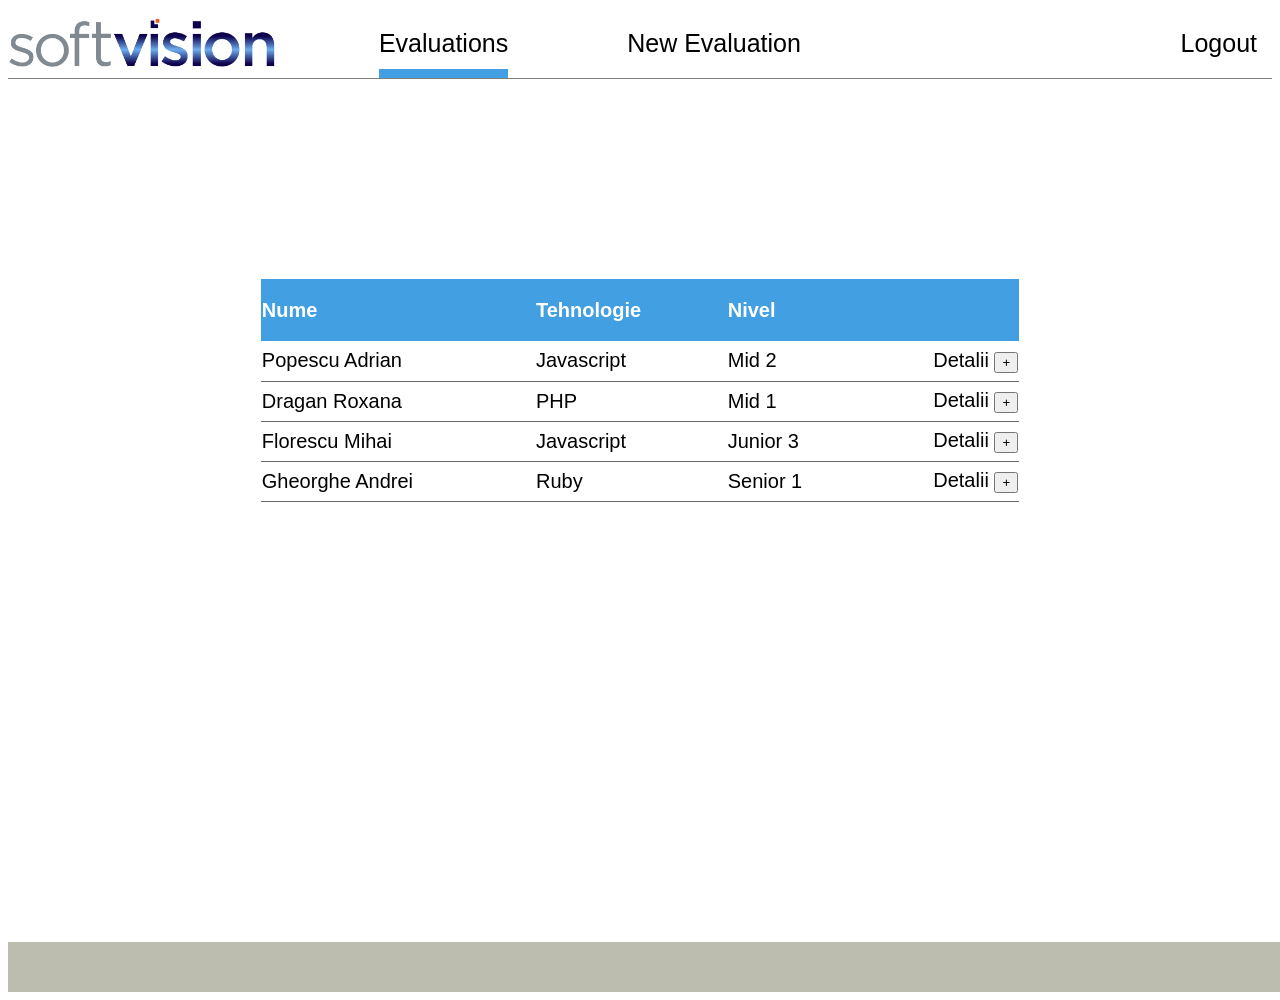
==== evaluations.html @ 37555385 "Evaluations Andreea" ====
<!DOCTYPE html>
<html>
	<head>
		<title>Evaluations</title>
		<style>
		.header {
			height: 70px;
			border-bottom: 1px solid grey;
		
		}

		#footer {
			height: 50px; 
			margin: auto;
			line-height: 50px;
			background-color: #bcbcaf;
			padding-left: 1500px;
			color: #686865;
			font-family: Arial;
		
		}

		#logo {
			width: auto;
			height: 50px;
			line-height: 70px;
			vertical-align: middle;
		}

		.table {
			margin: auto;
			width: 60%;
			height: 200px;
			border-collapse: collapse;
			text-align: left;
			align-self: center;
			margin-top: 200px;
			margin-bottom: 440px;
			font-family: Arial;
			font-size: 20px;
	
		}

		.header_tabel {
			background-color: #419fe2;
			border: none;
			height: 60px;
			color: white;
		}

		.rows {
			border-bottom: 1px solid #686865;
			height: 40px;
		}

		a {
			margin-left: 100px;
			margin-right: 15px;
			font: 25px Arial;
		}

		a:link {
			text-decoration: none;
			color: black;
		}

		a:visited {
			text-decoration: none;
			color: black;
		}

		</style>
	</head>
	<body>
		<header class="header">
			<img id="logo" src="logo-v2.png">
			<a style="border-bottom: 9px solid #419fe2; vertical-align: middle; line-height: 70px; padding-bottom: 12px" href="evaluations.html">Evaluations</a>
			<a style="vertical-align: middle; line-height: 70px" href="new-evaluation.html">New Evaluation</a>
			<a style="float: right; vertical-align: middle; line-height: 70px" href="test.html">Logout</a>
		</header>
		<section>
				<table class="table">
				<tr>
					<th class="header_tabel">Nume</th>
					<th class="header_tabel">Tehnologie</th>
					<th colspan="2" class="header_tabel">Nivel</th>
				</tr>
				<tr class="rows">
					<td>Popescu Adrian</td>
					<td>Javascript</td>
					<td>Mid 2</td>
					<td style="text-align: right">Detalii <button>+</button></td>
				</tr>
				<tr class="rows">
					<td>Dragan Roxana</td>
					<td>PHP</td>
					<td>Mid 1</td>
					<td style="text-align: right">Detalii <button>+</button></td>
				</tr>
				<tr class="rows">
					<td>Florescu Mihai</td>
					<td>Javascript</td>
					<td>Junior 3</td>
					<td style="text-align: right">Detalii <button>+</button></td>
				</tr>
				<tr class="rows">
					<td>Gheorghe Andrei</td>
					<td>Ruby</td>
					<td>Senior 1</td>
					<td style="text-align: right">Detalii <button>+</button></td>
				</tr>
				</table>
		</section>
		<footer id="footer">
		Copyright@Softvision2017
		</footer>
	</body>
</html>
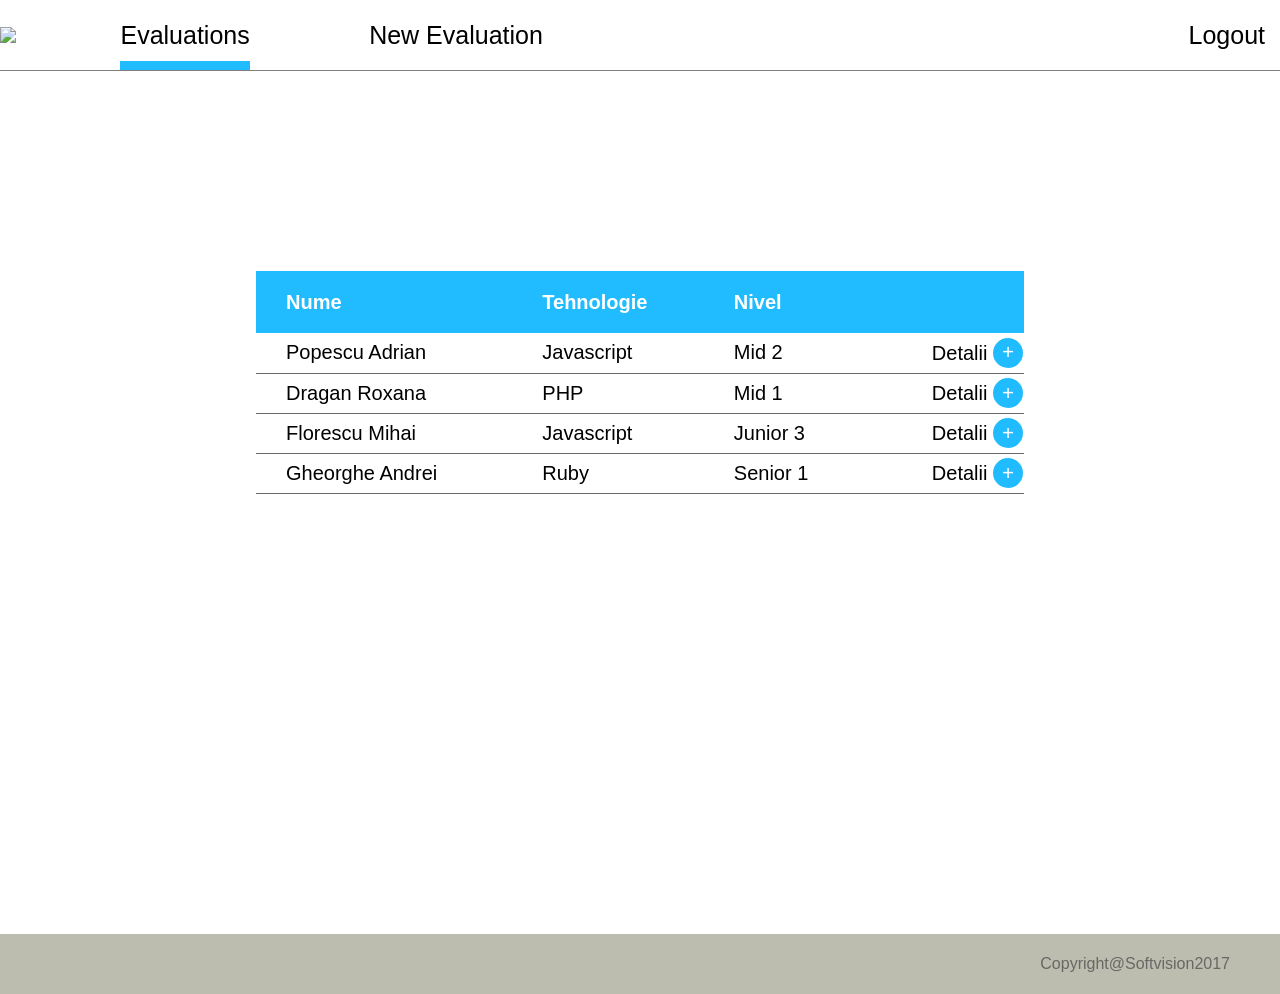
==== commit d6604af1: "day3" ====
--- a/evaluations.html
+++ b/evaluations.html
@@ -2,88 +2,21 @@
 <html>
 	<head>
 		<title>Evaluations</title>
-		<style>
-		.header {
-			height: 70px;
-			border-bottom: 1px solid grey;
-		
-		}
-
-		#footer {
-			height: 50px; 
-			margin: auto;
-			line-height: 50px;
-			background-color: #bcbcaf;
-			padding-left: 1500px;
-			color: #686865;
-			font-family: Arial;
-		
-		}
-
-		#logo {
-			width: auto;
-			height: 50px;
-			line-height: 70px;
-			vertical-align: middle;
-		}
-
-		.table {
-			margin: auto;
-			width: 60%;
-			height: 200px;
-			border-collapse: collapse;
-			text-align: left;
-			align-self: center;
-			margin-top: 200px;
-			margin-bottom: 440px;
-			font-family: Arial;
-			font-size: 20px;
-	
-		}
-
-		.header_tabel {
-			background-color: #419fe2;
-			border: none;
-			height: 60px;
-			color: white;
-		}
-
-		.rows {
-			border-bottom: 1px solid #686865;
-			height: 40px;
-		}
-
-		a {
-			margin-left: 100px;
-			margin-right: 15px;
-			font: 25px Arial;
-		}
-
-		a:link {
-			text-decoration: none;
-			color: black;
-		}
-
-		a:visited {
-			text-decoration: none;
-			color: black;
-		}
-
-		</style>
+		<link rel="stylesheet" type="text/css" href="evaluations.css">
 	</head>
 	<body>
-		<header class="header">
-			<img id="logo" src="logo-v2.png">
-			<a style="border-bottom: 9px solid #419fe2; vertical-align: middle; line-height: 70px; padding-bottom: 12px" href="evaluations.html">Evaluations</a>
-			<a style="vertical-align: middle; line-height: 70px" href="new-evaluation.html">New Evaluation</a>
-			<a style="float: right; vertical-align: middle; line-height: 70px" href="test.html">Logout</a>
+		<header>
+			<img class="logo" src="assets/logo-v2.png">
+			<a class="current_page" href="evaluations.html">Evaluations</a>
+			<a href="new-evaluation.html">New Evaluation</a>
+			<a style="float: right" href="login.html">Logout</a>
 		</header>
 		<section>
-				<table class="table">
+				<table class="candidates_table">
 				<tr>
-					<th class="header_tabel">Nume</th>
-					<th class="header_tabel">Tehnologie</th>
-					<th colspan="2" class="header_tabel">Nivel</th>
+					<th class="candidates_table_header">Nume</th>
+					<th class="candidates_table_header">Tehnologie</th>
+					<th colspan="2" class="candidates_table_header">Nivel</th>
 				</tr>
 				<tr class="rows">
 					<td>Popescu Adrian</td>
@@ -111,8 +44,8 @@
 				</tr>
 				</table>
 		</section>
-		<footer id="footer">
-		Copyright@Softvision2017
+		<footer>
+			Copyright@Softvision2017
 		</footer>
 	</body>
 </html>
--- a/evaluations.css
+++ b/evaluations.css
@@ -0,0 +1,97 @@
+		body {
+			min-width: 100%;
+			position: relative;
+			font-family: Arial;
+			background-color: #ffffff; 
+			margin: auto;
+		}
+
+		header {
+			height: 70px;
+			border-bottom: 1px solid grey;
+		}
+
+		footer {
+			height: 60px; 
+			position: absolute;
+			left: 0;
+			right: 0;
+			line-height: 60px;
+			background-color: #bcbcaf;
+			color: #686865;
+			font-family: Arial;
+			text-align: right;
+			padding-right: 50px;
+		
+		}
+
+		a {
+			vertical-align: middle;
+			line-height: 70px;
+			margin-left: 100px;
+			margin-right: 15px;
+			font-size: 25px;
+		}
+
+		.logo {
+			width: auto;
+			height: 50px;
+			line-height: 70px;
+			vertical-align: middle;
+		}
+
+		.candidates_table {
+			margin: auto;
+			width: 60%;
+			height: 200px;
+			border-collapse: collapse;
+			text-align: left;
+			align-self: center;
+			margin-top: 200px;
+			margin-bottom: 440px;
+			font-family: Arial;
+			font-size: 20px;
+		}
+
+		.candidates_table_header {
+			background-color: #21bcff;
+			border: none;
+			height: 60px;
+			color: white;
+			padding-left: 30px;
+		}
+
+		.current_page {
+			border-bottom: 9px solid #21bcff; 
+			padding-bottom: 12px;
+		}
+
+		.rows {
+			border-bottom: 1px solid #686865;
+			height: 40px;
+		}
+
+		button {
+			border-radius: 100%;
+			background-color: #21bcff;
+			border: none;
+			color: white;
+			font-size: 20px;
+			width: 30px;
+			height: 30px;
+		}
+
+		td {
+			padding-left: 30px;
+		}
+
+
+		a:link {
+			text-decoration: none;
+			color: black;
+		}
+
+		a:visited {
+			text-decoration: none;
+			color: black;
+		}
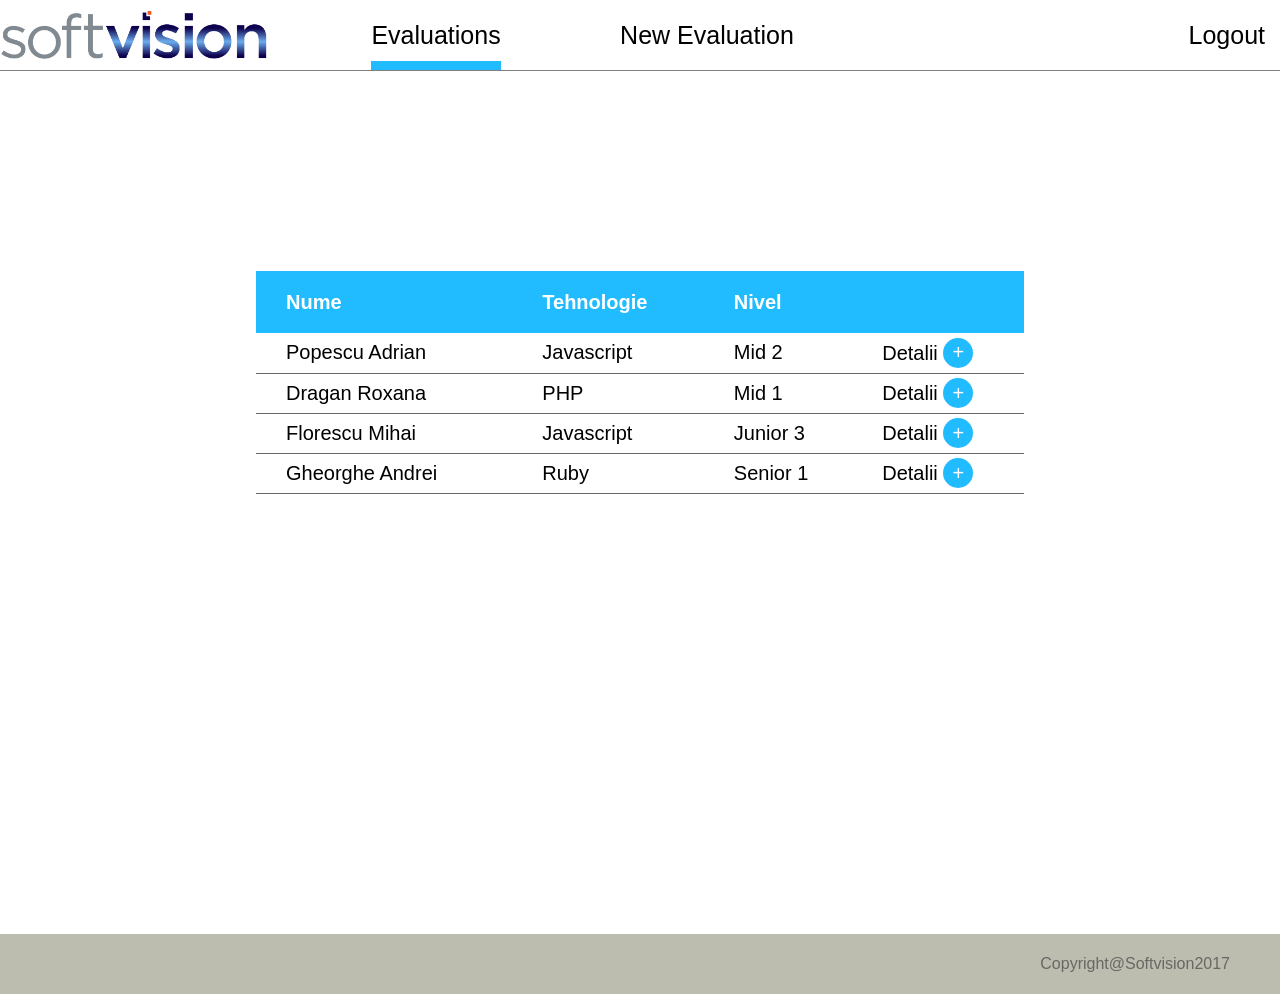
==== commit b039a818: "Login, Evaluations, NewEvaluation pages with JS. IndexHTML(unfinished)" ====
--- a/evaluations.html
+++ b/evaluations.html
@@ -2,49 +2,51 @@
 <html>
 	<head>
 		<title>Evaluations</title>
-		<link rel="stylesheet" type="text/css" href="evaluations.css">
+		<link rel="stylesheet/css" type="text/css" href="assets/css/normalize.css" />
+        <link rel="stylesheet/less" type="text/css" href="assets/css/evaluations.less">
+        <script src="less.js" type="text/javascript"></script>
 	</head>
-	<body>
-		<header>
-			<img class="logo" src="assets/logo-v2.png">
-			<a class="current_page" href="evaluations.html">Evaluations</a>
-			<a href="new-evaluation.html">New Evaluation</a>
-			<a style="float: right" href="login.html">Logout</a>
+	<body class="skin-body">
+		<header class="header skin-header">
+			<img class="logo" src="assets/logo-v2.png" alt="The image cannot be displayed">
+			<a class="nav-buttons current-page" href="evaluations.html">Evaluations</a>
+			<a class="nav-buttons" href="new-evaluation.html">New Evaluation</a>
+			<a class="nav-buttons" style="float: right" href="login.html">Logout</a>
 		</header>
 		<section>
-				<table class="candidates_table">
+				<table class="candidates-table">
 				<tr>
-					<th class="candidates_table_header">Nume</th>
-					<th class="candidates_table_header">Tehnologie</th>
-					<th colspan="2" class="candidates_table_header">Nivel</th>
+					<th class="candidates-table-header skin-candidates-table-header">Nume</th>
+					<th class="candidates-table-header skin-candidates-table-header">Tehnologie</th>
+					<th colspan="2" class="candidates-table-header skin-candidates-table-header">Nivel</th>
 				</tr>
 				<tr class="rows">
 					<td>Popescu Adrian</td>
 					<td>Javascript</td>
 					<td>Mid 2</td>
-					<td style="text-align: right">Detalii <button>+</button></td>
+					<td class=".details">Detalii <button class="details-button skin-details-button">+</button></td>
 				</tr>
 				<tr class="rows">
 					<td>Dragan Roxana</td>
 					<td>PHP</td>
 					<td>Mid 1</td>
-					<td style="text-align: right">Detalii <button>+</button></td>
+					<td class=".details">Detalii <button class="details-button skin-details-button">+</button></td>
 				</tr>
 				<tr class="rows">
 					<td>Florescu Mihai</td>
 					<td>Javascript</td>
 					<td>Junior 3</td>
-					<td style="text-align: right">Detalii <button>+</button></td>
+					<td class=".details">Detalii <button class="details-button skin-details-button">+</button></td>
 				</tr>
 				<tr class="rows">
 					<td>Gheorghe Andrei</td>
 					<td>Ruby</td>
 					<td>Senior 1</td>
-					<td style="text-align: right">Detalii <button>+</button></td>
+					<td class=".details">Detalii <button class="details-button skin-details-button">+</button></td>
 				</tr>
 				</table>
 		</section>
-		<footer>
+		<footer class="footer skin-footer">
 			Copyright@Softvision2017
 		</footer>
 	</body>
